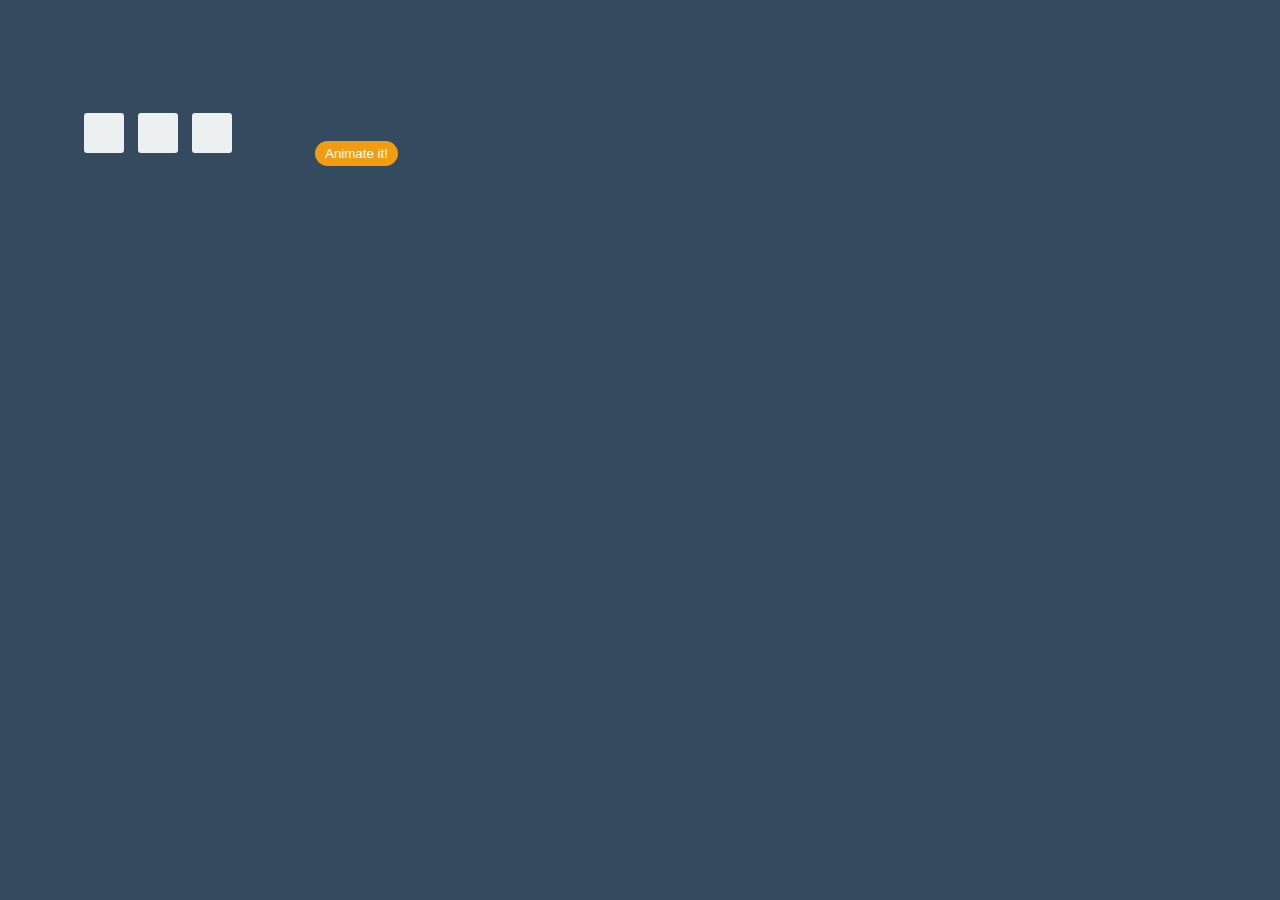
==== actions/index.html @ 844a82bd "Animation simple control" ====
<!DOCTYPE html>
<html lang="en">
<head>
    <meta charset="UTF-8">
    <!-- Styles -->
    <link rel="stylesheet" href="../css/style.css">
    <link rel="stylesheet" href="../css/animation.css">
    <!-- Main JS Lib. -->
    <script type="text/javascript" src="../js/underscore.js"></script>
    <script type="text/javascript" src="../js/clouder.js"></script>
    <script type="text/javascript" src="../js/wow.js"></script>
    <title>Group selectin</title>
</head>
<body onkeypress="Clouder.getChar(event)">

    <!-- Group selecting -->
    <div class="blocks">
        <div class="block"></div>
        <div class="block"></div>
        <div class="block"></div>
    </div>

    <!-- Action bar -->

    <button id="animate">Animate it!</button>

    <!-- JS -->
    
    <!-- <script type="text/javascript" src="../js/animate.js"></script> -->
    <script>
        Clouder.run();
    </script>
</body>
</html>
---- css/style.css ----
/*

Colors
Dark:
#344a5f
#354a5f

Blue:
#3498db
#2980b9

Violet:
#9b59b6
#8e44ad

Yellow:
#f39c12
#f1c40f

Red:
#c0392b
#e74c3c

Green:
#27ae60
#2ecc71

Shadow:
#bdc3c7
#ecf0f1

Orange:
#d35400
#e67e22

*/

* {
   -webkit-transition: all 100ms ease ;
    -moz-transition: all 100ms ease ;
    -o-transition: all 100ms ease ;
    transition: all 100ms ease ;
}

.example {
}

body {
    background: #344a5f;
}

/*  group selecting   */

.blocks {
    display: inline-block;
    text-align: center;
    margin-top: 100px;
    width: 300px;
    height: 300px;
    background: #354a5f;
    border-radius: 5px;
}

.block {
    display: inline-block;
    background: #ecf0f1;
    border-radius: 3px;
    width: 40px;
    height: 40px;
    margin: 5px;
}

.selected {
    margin: 3px;
    border: 2px solid #27ae60;
}


#animate {
    background: #f39c12;
    border-radius: 50px;
    border: none;
    padding: 5px 10px 5px 10px;
    cursor: pointer;
    color: #fff;
    margin: 3px;
    outline: none;
}

#animate:hover {
    background:  #F3A831;
}
---- css/animation.css ----
@charset "UTF-8";

/*!
 * animate.css -http://daneden.me/animate
 * Version - 3.5.0
 * Licensed under the MIT license - http://opensource.org/licenses/MIT
 *
 * Copyright (c) 2016 Daniel Eden
 */

.animated {
  -webkit-animation-duration: 1s;
  animation-duration: 1s;
  -webkit-animation-fill-mode: both;
  animation-fill-mode: both;
}

.animated.infinite {
  -webkit-animation-iteration-count: infinite;
  animation-iteration-count: infinite;
}

.animated.hinge {
  -webkit-animation-duration: 2s;
  animation-duration: 2s;
}

.animated.flipOutX,
.animated.flipOutY,
.animated.bounceIn,
.animated.bounceOut {
  -webkit-animation-duration: .75s;
  animation-duration: .75s;
}

@-webkit-keyframes bounce {
  from, 20%, 53%, 80%, to {
    -webkit-animation-timing-function: cubic-bezier(0.215, 0.610, 0.355, 1.000);
    animation-timing-function: cubic-bezier(0.215, 0.610, 0.355, 1.000);
    -webkit-transform: translate3d(0,0,0);
    transform: translate3d(0,0,0);
  }

  40%, 43% {
    -webkit-animation-timing-function: cubic-bezier(0.755, 0.050, 0.855, 0.060);
    animation-timing-function: cubic-bezier(0.755, 0.050, 0.855, 0.060);
    -webkit-transform: translate3d(0, -30px, 0);
    transform: translate3d(0, -30px, 0);
  }

  70% {
    -webkit-animation-timing-function: cubic-bezier(0.755, 0.050, 0.855, 0.060);
    animation-timing-function: cubic-bezier(0.755, 0.050, 0.855, 0.060);
    -webkit-transform: translate3d(0, -15px, 0);
    transform: translate3d(0, -15px, 0);
  }

  90% {
    -webkit-transform: translate3d(0,-4px,0);
    transform: translate3d(0,-4px,0);
  }
}

@keyframes bounce {
  from, 20%, 53%, 80%, to {
    -webkit-animation-timing-function: cubic-bezier(0.215, 0.610, 0.355, 1.000);
    animation-timing-function: cubic-bezier(0.215, 0.610, 0.355, 1.000);
    -webkit-transform: translate3d(0,0,0);
    transform: translate3d(0,0,0);
  }

  40%, 43% {
    -webkit-animation-timing-function: cubic-bezier(0.755, 0.050, 0.855, 0.060);
    animation-timing-function: cubic-bezier(0.755, 0.050, 0.855, 0.060);
    -webkit-transform: translate3d(0, -30px, 0);
    transform: translate3d(0, -30px, 0);
  }

  70% {
    -webkit-animation-timing-function: cubic-bezier(0.755, 0.050, 0.855, 0.060);
    animation-timing-function: cubic-bezier(0.755, 0.050, 0.855, 0.060);
    -webkit-transform: translate3d(0, -15px, 0);
    transform: translate3d(0, -15px, 0);
  }

  90% {
    -webkit-transform: translate3d(0,-4px,0);
    transform: translate3d(0,-4px,0);
  }
}

.bounce {
  -webkit-animation-name: bounce;
  animation-name: bounce;
  -webkit-transform-origin: center bottom;
  transform-origin: center bottom;
}

@-webkit-keyframes flash {
  from, 50%, to {
    opacity: 1;
  }

  25%, 75% {
    opacity: 0;
  }
}

@keyframes flash {
  from, 50%, to {
    opacity: 1;
  }

  25%, 75% {
    opacity: 0;
  }
}

.flash {
  -webkit-animation-name: flash;
  animation-name: flash;
}

/* originally authored by Nick Pettit - https://github.com/nickpettit/glide */

@-webkit-keyframes pulse {
  from {
    -webkit-transform: scale3d(1, 1, 1);
    transform: scale3d(1, 1, 1);
  }

  50% {
    -webkit-transform: scale3d(1.05, 1.05, 1.05);
    transform: scale3d(1.05, 1.05, 1.05);
  }

  to {
    -webkit-transform: scale3d(1, 1, 1);
    transform: scale3d(1, 1, 1);
  }
}

@keyframes pulse {
  from {
    -webkit-transform: scale3d(1, 1, 1);
    transform: scale3d(1, 1, 1);
  }

  50% {
    -webkit-transform: scale3d(1.05, 1.05, 1.05);
    transform: scale3d(1.05, 1.05, 1.05);
  }

  to {
    -webkit-transform: scale3d(1, 1, 1);
    transform: scale3d(1, 1, 1);
  }
}

.pulse {
  -webkit-animation-name: pulse;
  animation-name: pulse;
}

@-webkit-keyframes rubberBand {
  from {
    -webkit-transform: scale3d(1, 1, 1);
    transform: scale3d(1, 1, 1);
  }

  30% {
    -webkit-transform: scale3d(1.25, 0.75, 1);
    transform: scale3d(1.25, 0.75, 1);
  }

  40% {
    -webkit-transform: scale3d(0.75, 1.25, 1);
    transform: scale3d(0.75, 1.25, 1);
  }

  50% {
    -webkit-transform: scale3d(1.15, 0.85, 1);
    transform: scale3d(1.15, 0.85, 1);
  }

  65% {
    -webkit-transform: scale3d(.95, 1.05, 1);
    transform: scale3d(.95, 1.05, 1);
  }

  75% {
    -webkit-transform: scale3d(1.05, .95, 1);
    transform: scale3d(1.05, .95, 1);
  }

  to {
    -webkit-transform: scale3d(1, 1, 1);
    transform: scale3d(1, 1, 1);
  }
}

@keyframes rubberBand {
  from {
    -webkit-transform: scale3d(1, 1, 1);
    transform: scale3d(1, 1, 1);
  }

  30% {
    -webkit-transform: scale3d(1.25, 0.75, 1);
    transform: scale3d(1.25, 0.75, 1);
  }

  40% {
    -webkit-transform: scale3d(0.75, 1.25, 1);
    transform: scale3d(0.75, 1.25, 1);
  }

  50% {
    -webkit-transform: scale3d(1.15, 0.85, 1);
    transform: scale3d(1.15, 0.85, 1);
  }

  65% {
    -webkit-transform: scale3d(.95, 1.05, 1);
    transform: scale3d(.95, 1.05, 1);
  }

  75% {
    -webkit-transform: scale3d(1.05, .95, 1);
    transform: scale3d(1.05, .95, 1);
  }

  to {
    -webkit-transform: scale3d(1, 1, 1);
    transform: scale3d(1, 1, 1);
  }
}

.rubberBand {
  -webkit-animation-name: rubberBand;
  animation-name: rubberBand;
}

@-webkit-keyframes shake {
  from, to {
    -webkit-transform: translate3d(0, 0, 0);
    transform: translate3d(0, 0, 0);
  }

  10%, 30%, 50%, 70%, 90% {
    -webkit-transform: translate3d(-10px, 0, 0);
    transform: translate3d(-10px, 0, 0);
  }

  20%, 40%, 60%, 80% {
    -webkit-transform: translate3d(10px, 0, 0);
    transform: translate3d(10px, 0, 0);
  }
}

@keyframes shake {
  from, to {
    -webkit-transform: translate3d(0, 0, 0);
    transform: translate3d(0, 0, 0);
  }

  10%, 30%, 50%, 70%, 90% {
    -webkit-transform: translate3d(-10px, 0, 0);
    transform: translate3d(-10px, 0, 0);
  }

  20%, 40%, 60%, 80% {
    -webkit-transform: translate3d(10px, 0, 0);
    transform: translate3d(10px, 0, 0);
  }
}

.shake {
  -webkit-animation-name: shake;
  animation-name: shake;
}

@-webkit-keyframes headShake {
  0% {
    -webkit-transform: translateX(0);
    transform: translateX(0);
  }

  6.5% {
    -webkit-transform: translateX(-6px) rotateY(-9deg);
    transform: translateX(-6px) rotateY(-9deg);
  }

  18.5% {
    -webkit-transform: translateX(5px) rotateY(7deg);
    transform: translateX(5px) rotateY(7deg);
  }

  31.5% {
    -webkit-transform: translateX(-3px) rotateY(-5deg);
    transform: translateX(-3px) rotateY(-5deg);
  }

  43.5% {
    -webkit-transform: translateX(2px) rotateY(3deg);
    transform: translateX(2px) rotateY(3deg);
  }

  50% {
    -webkit-transform: translateX(0);
    transform: translateX(0);
  }
}

@keyframes headShake {
  0% {
    -webkit-transform: translateX(0);
    transform: translateX(0);
  }

  6.5% {
    -webkit-transform: translateX(-6px) rotateY(-9deg);
    transform: translateX(-6px) rotateY(-9deg);
  }

  18.5% {
    -webkit-transform: translateX(5px) rotateY(7deg);
    transform: translateX(5px) rotateY(7deg);
  }

  31.5% {
    -webkit-transform: translateX(-3px) rotateY(-5deg);
    transform: translateX(-3px) rotateY(-5deg);
  }

  43.5% {
    -webkit-transform: translateX(2px) rotateY(3deg);
    transform: translateX(2px) rotateY(3deg);
  }

  50% {
    -webkit-transform: translateX(0);
    transform: translateX(0);
  }
}

.headShake {
  -webkit-animation-timing-function: ease-in-out;
  animation-timing-function: ease-in-out;
  -webkit-animation-name: headShake;
  animation-name: headShake;
}

@-webkit-keyframes swing {
  20% {
    -webkit-transform: rotate3d(0, 0, 1, 15deg);
    transform: rotate3d(0, 0, 1, 15deg);
  }

  40% {
    -webkit-transform: rotate3d(0, 0, 1, -10deg);
    transform: rotate3d(0, 0, 1, -10deg);
  }

  60% {
    -webkit-transform: rotate3d(0, 0, 1, 5deg);
    transform: rotate3d(0, 0, 1, 5deg);
  }

  80% {
    -webkit-transform: rotate3d(0, 0, 1, -5deg);
    transform: rotate3d(0, 0, 1, -5deg);
  }

  to {
    -webkit-transform: rotate3d(0, 0, 1, 0deg);
    transform: rotate3d(0, 0, 1, 0deg);
  }
}

@keyframes swing {
  20% {
    -webkit-transform: rotate3d(0, 0, 1, 15deg);
    transform: rotate3d(0, 0, 1, 15deg);
  }

  40% {
    -webkit-transform: rotate3d(0, 0, 1, -10deg);
    transform: rotate3d(0, 0, 1, -10deg);
  }

  60% {
    -webkit-transform: rotate3d(0, 0, 1, 5deg);
    transform: rotate3d(0, 0, 1, 5deg);
  }

  80% {
    -webkit-transform: rotate3d(0, 0, 1, -5deg);
    transform: rotate3d(0, 0, 1, -5deg);
  }

  to {
    -webkit-transform: rotate3d(0, 0, 1, 0deg);
    transform: rotate3d(0, 0, 1, 0deg);
  }
}

.swing {
  -webkit-transform-origin: top center;
  transform-origin: top center;
  -webkit-animation-name: swing;
  animation-name: swing;
}

@-webkit-keyframes tada {
  from {
    -webkit-transform: scale3d(1, 1, 1);
    transform: scale3d(1, 1, 1);
  }

  10%, 20% {
    -webkit-transform: scale3d(.9, .9, .9) rotate3d(0, 0, 1, -3deg);
    transform: scale3d(.9, .9, .9) rotate3d(0, 0, 1, -3deg);
  }

  30%, 50%, 70%, 90% {
    -webkit-transform: scale3d(1.1, 1.1, 1.1) rotate3d(0, 0, 1, 3deg);
    transform: scale3d(1.1, 1.1, 1.1) rotate3d(0, 0, 1, 3deg);
  }

  40%, 60%, 80% {
    -webkit-transform: scale3d(1.1, 1.1, 1.1) rotate3d(0, 0, 1, -3deg);
    transform: scale3d(1.1, 1.1, 1.1) rotate3d(0, 0, 1, -3deg);
  }

  to {
    -webkit-transform: scale3d(1, 1, 1);
    transform: scale3d(1, 1, 1);
  }
}

@keyframes tada {
  from {
    -webkit-transform: scale3d(1, 1, 1);
    transform: scale3d(1, 1, 1);
  }

  10%, 20% {
    -webkit-transform: scale3d(.9, .9, .9) rotate3d(0, 0, 1, -3deg);
    transform: scale3d(.9, .9, .9) rotate3d(0, 0, 1, -3deg);
  }

  30%, 50%, 70%, 90% {
    -webkit-transform: scale3d(1.1, 1.1, 1.1) rotate3d(0, 0, 1, 3deg);
    transform: scale3d(1.1, 1.1, 1.1) rotate3d(0, 0, 1, 3deg);
  }

  40%, 60%, 80% {
    -webkit-transform: scale3d(1.1, 1.1, 1.1) rotate3d(0, 0, 1, -3deg);
    transform: scale3d(1.1, 1.1, 1.1) rotate3d(0, 0, 1, -3deg);
  }

  to {
    -webkit-transform: scale3d(1, 1, 1);
    transform: scale3d(1, 1, 1);
  }
}

.tada {
  -webkit-animation-name: tada;
  animation-name: tada;
}

/* originally authored by Nick Pettit - https://github.com/nickpettit/glide */

@-webkit-keyframes wobble {
  from {
    -webkit-transform: none;
    transform: none;
  }

  15% {
    -webkit-transform: translate3d(-25%, 0, 0) rotate3d(0, 0, 1, -5deg);
    transform: translate3d(-25%, 0, 0) rotate3d(0, 0, 1, -5deg);
  }

  30% {
    -webkit-transform: translate3d(20%, 0, 0) rotate3d(0, 0, 1, 3deg);
    transform: translate3d(20%, 0, 0) rotate3d(0, 0, 1, 3deg);
  }

  45% {
    -webkit-transform: translate3d(-15%, 0, 0) rotate3d(0, 0, 1, -3deg);
    transform: translate3d(-15%, 0, 0) rotate3d(0, 0, 1, -3deg);
  }

  60% {
    -webkit-transform: translate3d(10%, 0, 0) rotate3d(0, 0, 1, 2deg);
    transform: translate3d(10%, 0, 0) rotate3d(0, 0, 1, 2deg);
  }

  75% {
    -webkit-transform: translate3d(-5%, 0, 0) rotate3d(0, 0, 1, -1deg);
    transform: translate3d(-5%, 0, 0) rotate3d(0, 0, 1, -1deg);
  }

  to {
    -webkit-transform: none;
    transform: none;
  }
}

@keyframes wobble {
  from {
    -webkit-transform: none;
    transform: none;
  }

  15% {
    -webkit-transform: translate3d(-25%, 0, 0) rotate3d(0, 0, 1, -5deg);
    transform: translate3d(-25%, 0, 0) rotate3d(0, 0, 1, -5deg);
  }

  30% {
    -webkit-transform: translate3d(20%, 0, 0) rotate3d(0, 0, 1, 3deg);
    transform: translate3d(20%, 0, 0) rotate3d(0, 0, 1, 3deg);
  }

  45% {
    -webkit-transform: translate3d(-15%, 0, 0) rotate3d(0, 0, 1, -3deg);
    transform: translate3d(-15%, 0, 0) rotate3d(0, 0, 1, -3deg);
  }

  60% {
    -webkit-transform: translate3d(10%, 0, 0) rotate3d(0, 0, 1, 2deg);
    transform: translate3d(10%, 0, 0) rotate3d(0, 0, 1, 2deg);
  }

  75% {
    -webkit-transform: translate3d(-5%, 0, 0) rotate3d(0, 0, 1, -1deg);
    transform: translate3d(-5%, 0, 0) rotate3d(0, 0, 1, -1deg);
  }

  to {
    -webkit-transform: none;
    transform: none;
  }
}

.wobble {
  -webkit-animation-name: wobble;
  animation-name: wobble;
}

@-webkit-keyframes jello {
  from, 11.1%, to {
    -webkit-transform: none;
    transform: none;
  }

  22.2% {
    -webkit-transform: skewX(-12.5deg) skewY(-12.5deg);
    transform: skewX(-12.5deg) skewY(-12.5deg);
  }

  33.3% {
    -webkit-transform: skewX(6.25deg) skewY(6.25deg);
    transform: skewX(6.25deg) skewY(6.25deg);
  }

  44.4% {
    -webkit-transform: skewX(-3.125deg) skewY(-3.125deg);
    transform: skewX(-3.125deg) skewY(-3.125deg);
  }

  55.5% {
    -webkit-transform: skewX(1.5625deg) skewY(1.5625deg);
    transform: skewX(1.5625deg) skewY(1.5625deg);
  }

  66.6% {
    -webkit-transform: skewX(-0.78125deg) skewY(-0.78125deg);
    transform: skewX(-0.78125deg) skewY(-0.78125deg);
  }

  77.7% {
    -webkit-transform: skewX(0.390625deg) skewY(0.390625deg);
    transform: skewX(0.390625deg) skewY(0.390625deg);
  }

  88.8% {
    -webkit-transform: skewX(-0.1953125deg) skewY(-0.1953125deg);
    transform: skewX(-0.1953125deg) skewY(-0.1953125deg);
  }
}

@keyframes jello {
  from, 11.1%, to {
    -webkit-transform: none;
    transform: none;
  }

  22.2% {
    -webkit-transform: skewX(-12.5deg) skewY(-12.5deg);
    transform: skewX(-12.5deg) skewY(-12.5deg);
  }

  33.3% {
    -webkit-transform: skewX(6.25deg) skewY(6.25deg);
    transform: skewX(6.25deg) skewY(6.25deg);
  }

  44.4% {
    -webkit-transform: skewX(-3.125deg) skewY(-3.125deg);
    transform: skewX(-3.125deg) skewY(-3.125deg);
  }

  55.5% {
    -webkit-transform: skewX(1.5625deg) skewY(1.5625deg);
    transform: skewX(1.5625deg) skewY(1.5625deg);
  }

  66.6% {
    -webkit-transform: skewX(-0.78125deg) skewY(-0.78125deg);
    transform: skewX(-0.78125deg) skewY(-0.78125deg);
  }

  77.7% {
    -webkit-transform: skewX(0.390625deg) skewY(0.390625deg);
    transform: skewX(0.390625deg) skewY(0.390625deg);
  }

  88.8% {
    -webkit-transform: skewX(-0.1953125deg) skewY(-0.1953125deg);
    transform: skewX(-0.1953125deg) skewY(-0.1953125deg);
  }
}

.jello {
  -webkit-animation-name: jello;
  animation-name: jello;
  -webkit-transform-origin: center;
  transform-origin: center;
}

@-webkit-keyframes bounceIn {
  from, 20%, 40%, 60%, 80%, to {
    -webkit-animation-timing-function: cubic-bezier(0.215, 0.610, 0.355, 1.000);
    animation-timing-function: cubic-bezier(0.215, 0.610, 0.355, 1.000);
  }

  0% {
    opacity: 0;
    -webkit-transform: scale3d(.3, .3, .3);
    transform: scale3d(.3, .3, .3);
  }

  20% {
    -webkit-transform: scale3d(1.1, 1.1, 1.1);
    transform: scale3d(1.1, 1.1, 1.1);
  }

  40% {
    -webkit-transform: scale3d(.9, .9, .9);
    transform: scale3d(.9, .9, .9);
  }

  60% {
    opacity: 1;
    -webkit-transform: scale3d(1.03, 1.03, 1.03);
    transform: scale3d(1.03, 1.03, 1.03);
  }

  80% {
    -webkit-transform: scale3d(.97, .97, .97);
    transform: scale3d(.97, .97, .97);
  }

  to {
    opacity: 1;
    -webkit-transform: scale3d(1, 1, 1);
    transform: scale3d(1, 1, 1);
  }
}

@keyframes bounceIn {
  from, 20%, 40%, 60%, 80%, to {
    -webkit-animation-timing-function: cubic-bezier(0.215, 0.610, 0.355, 1.000);
    animation-timing-function: cubic-bezier(0.215, 0.610, 0.355, 1.000);
  }

  0% {
    opacity: 0;
    -webkit-transform: scale3d(.3, .3, .3);
    transform: scale3d(.3, .3, .3);
  }

  20% {
    -webkit-transform: scale3d(1.1, 1.1, 1.1);
    transform: scale3d(1.1, 1.1, 1.1);
  }

  40% {
    -webkit-transform: scale3d(.9, .9, .9);
    transform: scale3d(.9, .9, .9);
  }

  60% {
    opacity: 1;
    -webkit-transform: scale3d(1.03, 1.03, 1.03);
    transform: scale3d(1.03, 1.03, 1.03);
  }

  80% {
    -webkit-transform: scale3d(.97, .97, .97);
    transform: scale3d(.97, .97, .97);
  }

  to {
    opacity: 1;
    -webkit-transform: scale3d(1, 1, 1);
    transform: scale3d(1, 1, 1);
  }
}

.bounceIn {
  -webkit-animation-name: bounceIn;
  animation-name: bounceIn;
}

@-webkit-keyframes bounceInDown {
  from, 60%, 75%, 90%, to {
    -webkit-animation-timing-function: cubic-bezier(0.215, 0.610, 0.355, 1.000);
    animation-timing-function: cubic-bezier(0.215, 0.610, 0.355, 1.000);
  }

  0% {
    opacity: 0;
    -webkit-transform: translate3d(0, -3000px, 0);
    transform: translate3d(0, -3000px, 0);
  }

  60% {
    opacity: 1;
    -webkit-transform: translate3d(0, 25px, 0);
    transform: translate3d(0, 25px, 0);
  }

  75% {
    -webkit-transform: translate3d(0, -10px, 0);
    transform: translate3d(0, -10px, 0);
  }

  90% {
    -webkit-transform: translate3d(0, 5px, 0);
    transform: translate3d(0, 5px, 0);
  }

  to {
    -webkit-transform: none;
    transform: none;
  }
}

@keyframes bounceInDown {
  from, 60%, 75%, 90%, to {
    -webkit-animation-timing-function: cubic-bezier(0.215, 0.610, 0.355, 1.000);
    animation-timing-function: cubic-bezier(0.215, 0.610, 0.355, 1.000);
  }

  0% {
    opacity: 0;
    -webkit-transform: translate3d(0, -3000px, 0);
    transform: translate3d(0, -3000px, 0);
  }

  60% {
    opacity: 1;
    -webkit-transform: translate3d(0, 25px, 0);
    transform: translate3d(0, 25px, 0);
  }

  75% {
    -webkit-transform: translate3d(0, -10px, 0);
    transform: translate3d(0, -10px, 0);
  }

  90% {
    -webkit-transform: translate3d(0, 5px, 0);
    transform: translate3d(0, 5px, 0);
  }

  to {
    -webkit-transform: none;
    transform: none;
  }
}

.bounceInDown {
  -webkit-animation-name: bounceInDown;
  animation-name: bounceInDown;
}

@-webkit-keyframes bounceInLeft {
  from, 60%, 75%, 90%, to {
    -webkit-animation-timing-function: cubic-bezier(0.215, 0.610, 0.355, 1.000);
    animation-timing-function: cubic-bezier(0.215, 0.610, 0.355, 1.000);
  }

  0% {
    opacity: 0;
    -webkit-transform: translate3d(-3000px, 0, 0);
    transform: translate3d(-3000px, 0, 0);
  }

  60% {
    opacity: 1;
    -webkit-transform: translate3d(25px, 0, 0);
    transform: translate3d(25px, 0, 0);
  }

  75% {
    -webkit-transform: translate3d(-10px, 0, 0);
    transform: translate3d(-10px, 0, 0);
  }

  90% {
    -webkit-transform: translate3d(5px, 0, 0);
    transform: translate3d(5px, 0, 0);
  }

  to {
    -webkit-transform: none;
    transform: none;
  }
}

@keyframes bounceInLeft {
  from, 60%, 75%, 90%, to {
    -webkit-animation-timing-function: cubic-bezier(0.215, 0.610, 0.355, 1.000);
    animation-timing-function: cubic-bezier(0.215, 0.610, 0.355, 1.000);
  }

  0% {
    opacity: 0;
    -webkit-transform: translate3d(-3000px, 0, 0);
    transform: translate3d(-3000px, 0, 0);
  }

  60% {
    opacity: 1;
    -webkit-transform: translate3d(25px, 0, 0);
    transform: translate3d(25px, 0, 0);
  }

  75% {
    -webkit-transform: translate3d(-10px, 0, 0);
    transform: translate3d(-10px, 0, 0);
  }

  90% {
    -webkit-transform: translate3d(5px, 0, 0);
    transform: translate3d(5px, 0, 0);
  }

  to {
    -webkit-transform: none;
    transform: none;
  }
}

.bounceInLeft {
  -webkit-animation-name: bounceInLeft;
  animation-name: bounceInLeft;
}

@-webkit-keyframes bounceInRight {
  from, 60%, 75%, 90%, to {
    -webkit-animation-timing-function: cubic-bezier(0.215, 0.610, 0.355, 1.000);
    animation-timing-function: cubic-bezier(0.215, 0.610, 0.355, 1.000);
  }

  from {
    opacity: 0;
    -webkit-transform: translate3d(3000px, 0, 0);
    transform: translate3d(3000px, 0, 0);
  }

  60% {
    opacity: 1;
    -webkit-transform: translate3d(-25px, 0, 0);
    transform: translate3d(-25px, 0, 0);
  }

  75% {
    -webkit-transform: translate3d(10px, 0, 0);
    transform: translate3d(10px, 0, 0);
  }

  90% {
    -webkit-transform: translate3d(-5px, 0, 0);
    transform: translate3d(-5px, 0, 0);
  }

  to {
    -webkit-transform: none;
    transform: none;
  }
}

@keyframes bounceInRight {
  from, 60%, 75%, 90%, to {
    -webkit-animation-timing-function: cubic-bezier(0.215, 0.610, 0.355, 1.000);
    animation-timing-function: cubic-bezier(0.215, 0.610, 0.355, 1.000);
  }

  from {
    opacity: 0;
    -webkit-transform: translate3d(3000px, 0, 0);
    transform: translate3d(3000px, 0, 0);
  }

  60% {
    opacity: 1;
    -webkit-transform: translate3d(-25px, 0, 0);
    transform: translate3d(-25px, 0, 0);
  }

  75% {
    -webkit-transform: translate3d(10px, 0, 0);
    transform: translate3d(10px, 0, 0);
  }

  90% {
    -webkit-transform: translate3d(-5px, 0, 0);
    transform: translate3d(-5px, 0, 0);
  }

  to {
    -webkit-transform: none;
    transform: none;
  }
}

.bounceInRight {
  -webkit-animation-name: bounceInRight;
  animation-name: bounceInRight;
}

@-webkit-keyframes bounceInUp {
  from, 60%, 75%, 90%, to {
    -webkit-animation-timing-function: cubic-bezier(0.215, 0.610, 0.355, 1.000);
    animation-timing-function: cubic-bezier(0.215, 0.610, 0.355, 1.000);
  }

  from {
    opacity: 0;
    -webkit-transform: translate3d(0, 3000px, 0);
    transform: translate3d(0, 3000px, 0);
  }

  60% {
    opacity: 1;
    -webkit-transform: translate3d(0, -20px, 0);
    transform: translate3d(0, -20px, 0);
  }

  75% {
    -webkit-transform: translate3d(0, 10px, 0);
    transform: translate3d(0, 10px, 0);
  }

  90% {
    -webkit-transform: translate3d(0, -5px, 0);
    transform: translate3d(0, -5px, 0);
  }

  to {
    -webkit-transform: translate3d(0, 0, 0);
    transform: translate3d(0, 0, 0);
  }
}

@keyframes bounceInUp {
  from, 60%, 75%, 90%, to {
    -webkit-animation-timing-function: cubic-bezier(0.215, 0.610, 0.355, 1.000);
    animation-timing-function: cubic-bezier(0.215, 0.610, 0.355, 1.000);
  }

  from {
    opacity: 0;
    -webkit-transform: translate3d(0, 3000px, 0);
    transform: translate3d(0, 3000px, 0);
  }

  60% {
    opacity: 1;
    -webkit-transform: translate3d(0, -20px, 0);
    transform: translate3d(0, -20px, 0);
  }

  75% {
    -webkit-transform: translate3d(0, 10px, 0);
    transform: translate3d(0, 10px, 0);
  }

  90% {
    -webkit-transform: translate3d(0, -5px, 0);
    transform: translate3d(0, -5px, 0);
  }

  to {
    -webkit-transform: translate3d(0, 0, 0);
    transform: translate3d(0, 0, 0);
  }
}

.bounceInUp {
  -webkit-animation-name: bounceInUp;
  animation-name: bounceInUp;
}

@-webkit-keyframes bounceOut {
  20% {
    -webkit-transform: scale3d(.9, .9, .9);
    transform: scale3d(.9, .9, .9);
  }

  50%, 55% {
    opacity: 1;
    -webkit-transform: scale3d(1.1, 1.1, 1.1);
    transform: scale3d(1.1, 1.1, 1.1);
  }

  to {
    opacity: 0;
    -webkit-transform: scale3d(.3, .3, .3);
    transform: scale3d(.3, .3, .3);
  }
}

@keyframes bounceOut {
  20% {
    -webkit-transform: scale3d(.9, .9, .9);
    transform: scale3d(.9, .9, .9);
  }

  50%, 55% {
    opacity: 1;
    -webkit-transform: scale3d(1.1, 1.1, 1.1);
    transform: scale3d(1.1, 1.1, 1.1);
  }

  to {
    opacity: 0;
    -webkit-transform: scale3d(.3, .3, .3);
    transform: scale3d(.3, .3, .3);
  }
}

.bounceOut {
  -webkit-animation-name: bounceOut;
  animation-name: bounceOut;
}

@-webkit-keyframes bounceOutDown {
  20% {
    -webkit-transform: translate3d(0, 10px, 0);
    transform: translate3d(0, 10px, 0);
  }

  40%, 45% {
    opacity: 1;
    -webkit-transform: translate3d(0, -20px, 0);
    transform: translate3d(0, -20px, 0);
  }

  to {
    opacity: 0;
    -webkit-transform: translate3d(0, 2000px, 0);
    transform: translate3d(0, 2000px, 0);
  }
}

@keyframes bounceOutDown {
  20% {
    -webkit-transform: translate3d(0, 10px, 0);
    transform: translate3d(0, 10px, 0);
  }

  40%, 45% {
    opacity: 1;
    -webkit-transform: translate3d(0, -20px, 0);
    transform: translate3d(0, -20px, 0);
  }

  to {
    opacity: 0;
    -webkit-transform: translate3d(0, 2000px, 0);
    transform: translate3d(0, 2000px, 0);
  }
}

.bounceOutDown {
  -webkit-animation-name: bounceOutDown;
  animation-name: bounceOutDown;
}

@-webkit-keyframes bounceOutLeft {
  20% {
    opacity: 1;
    -webkit-transform: translate3d(20px, 0, 0);
    transform: translate3d(20px, 0, 0);
  }

  to {
    opacity: 0;
    -webkit-transform: translate3d(-2000px, 0, 0);
    transform: translate3d(-2000px, 0, 0);
  }
}

@keyframes bounceOutLeft {
  20% {
    opacity: 1;
    -webkit-transform: translate3d(20px, 0, 0);
    transform: translate3d(20px, 0, 0);
  }

  to {
    opacity: 0;
    -webkit-transform: translate3d(-2000px, 0, 0);
    transform: translate3d(-2000px, 0, 0);
  }
}

.bounceOutLeft {
  -webkit-animation-name: bounceOutLeft;
  animation-name: bounceOutLeft;
}

@-webkit-keyframes bounceOutRight {
  20% {
    opacity: 1;
    -webkit-transform: translate3d(-20px, 0, 0);
    transform: translate3d(-20px, 0, 0);
  }

  to {
    opacity: 0;
    -webkit-transform: translate3d(2000px, 0, 0);
    transform: translate3d(2000px, 0, 0);
  }
}

@keyframes bounceOutRight {
  20% {
    opacity: 1;
    -webkit-transform: translate3d(-20px, 0, 0);
    transform: translate3d(-20px, 0, 0);
  }

  to {
    opacity: 0;
    -webkit-transform: translate3d(2000px, 0, 0);
    transform: translate3d(2000px, 0, 0);
  }
}

.bounceOutRight {
  -webkit-animation-name: bounceOutRight;
  animation-name: bounceOutRight;
}

@-webkit-keyframes bounceOutUp {
  20% {
    -webkit-transform: translate3d(0, -10px, 0);
    transform: translate3d(0, -10px, 0);
  }

  40%, 45% {
    opacity: 1;
    -webkit-transform: translate3d(0, 20px, 0);
    transform: translate3d(0, 20px, 0);
  }

  to {
    opacity: 0;
    -webkit-transform: translate3d(0, -2000px, 0);
    transform: translate3d(0, -2000px, 0);
  }
}

@keyframes bounceOutUp {
  20% {
    -webkit-transform: translate3d(0, -10px, 0);
    transform: translate3d(0, -10px, 0);
  }

  40%, 45% {
    opacity: 1;
    -webkit-transform: translate3d(0, 20px, 0);
    transform: translate3d(0, 20px, 0);
  }

  to {
    opacity: 0;
    -webkit-transform: translate3d(0, -2000px, 0);
    transform: translate3d(0, -2000px, 0);
  }
}

.bounceOutUp {
  -webkit-animation-name: bounceOutUp;
  animation-name: bounceOutUp;
}

@-webkit-keyframes fadeIn {
  from {
    opacity: 0;
  }

  to {
    opacity: 1;
  }
}

@keyframes fadeIn {
  from {
    opacity: 0;
  }

  to {
    opacity: 1;
  }
}

.fadeIn {
  -webkit-animation-name: fadeIn;
  animation-name: fadeIn;
}

@-webkit-keyframes fadeInDown {
  from {
    opacity: 0;
    -webkit-transform: translate3d(0, -100%, 0);
    transform: translate3d(0, -100%, 0);
  }

  to {
    opacity: 1;
    -webkit-transform: none;
    transform: none;
  }
}

@keyframes fadeInDown {
  from {
    opacity: 0;
    -webkit-transform: translate3d(0, -100%, 0);
    transform: translate3d(0, -100%, 0);
  }

  to {
    opacity: 1;
    -webkit-transform: none;
    transform: none;
  }
}

.fadeInDown {
  -webkit-animation-name: fadeInDown;
  animation-name: fadeInDown;
}

@-webkit-keyframes fadeInDownBig {
  from {
    opacity: 0;
    -webkit-transform: translate3d(0, -2000px, 0);
    transform: translate3d(0, -2000px, 0);
  }

  to {
    opacity: 1;
    -webkit-transform: none;
    transform: none;
  }
}

@keyframes fadeInDownBig {
  from {
    opacity: 0;
    -webkit-transform: translate3d(0, -2000px, 0);
    transform: translate3d(0, -2000px, 0);
  }

  to {
    opacity: 1;
    -webkit-transform: none;
    transform: none;
  }
}

.fadeInDownBig {
  -webkit-animation-name: fadeInDownBig;
  animation-name: fadeInDownBig;
}

@-webkit-keyframes fadeInLeft {
  from {
    opacity: 0;
    -webkit-transform: translate3d(-100%, 0, 0);
    transform: translate3d(-100%, 0, 0);
  }

  to {
    opacity: 1;
    -webkit-transform: none;
    transform: none;
  }
}

@keyframes fadeInLeft {
  from {
    opacity: 0;
    -webkit-transform: translate3d(-100%, 0, 0);
    transform: translate3d(-100%, 0, 0);
  }

  to {
    opacity: 1;
    -webkit-transform: none;
    transform: none;
  }
}

.fadeInLeft {
  -webkit-animation-name: fadeInLeft;
  animation-name: fadeInLeft;
}

@-webkit-keyframes fadeInLeftBig {
  from {
    opacity: 0;
    -webkit-transform: translate3d(-2000px, 0, 0);
    transform: translate3d(-2000px, 0, 0);
  }

  to {
    opacity: 1;
    -webkit-transform: none;
    transform: none;
  }
}

@keyframes fadeInLeftBig {
  from {
    opacity: 0;
    -webkit-transform: translate3d(-2000px, 0, 0);
    transform: translate3d(-2000px, 0, 0);
  }

  to {
    opacity: 1;
    -webkit-transform: none;
    transform: none;
  }
}

.fadeInLeftBig {
  -webkit-animation-name: fadeInLeftBig;
  animation-name: fadeInLeftBig;
}

@-webkit-keyframes fadeInRight {
  from {
    opacity: 0;
    -webkit-transform: translate3d(100%, 0, 0);
    transform: translate3d(100%, 0, 0);
  }

  to {
    opacity: 1;
    -webkit-transform: none;
    transform: none;
  }
}

@keyframes fadeInRight {
  from {
    opacity: 0;
    -webkit-transform: translate3d(100%, 0, 0);
    transform: translate3d(100%, 0, 0);
  }

  to {
    opacity: 1;
    -webkit-transform: none;
    transform: none;
  }
}

.fadeInRight {
  -webkit-animation-name: fadeInRight;
  animation-name: fadeInRight;
}

@-webkit-keyframes fadeInRightBig {
  from {
    opacity: 0;
    -webkit-transform: translate3d(2000px, 0, 0);
    transform: translate3d(2000px, 0, 0);
  }

  to {
    opacity: 1;
    -webkit-transform: none;
    transform: none;
  }
}

@keyframes fadeInRightBig {
  from {
    opacity: 0;
    -webkit-transform: translate3d(2000px, 0, 0);
    transform: translate3d(2000px, 0, 0);
  }

  to {
    opacity: 1;
    -webkit-transform: none;
    transform: none;
  }
}

.fadeInRightBig {
  -webkit-animation-name: fadeInRightBig;
  animation-name: fadeInRightBig;
}

@-webkit-keyframes fadeInUp {
  from {
    opacity: 0;
    -webkit-transform: translate3d(0, 100%, 0);
    transform: translate3d(0, 100%, 0);
  }

  to {
    opacity: 1;
    -webkit-transform: none;
    transform: none;
  }
}

@keyframes fadeInUp {
  from {
    opacity: 0;
    -webkit-transform: translate3d(0, 100%, 0);
    transform: translate3d(0, 100%, 0);
  }

  to {
    opacity: 1;
    -webkit-transform: none;
    transform: none;
  }
}

.fadeInUp {
  -webkit-animation-name: fadeInUp;
  animation-name: fadeInUp;
}

@-webkit-keyframes fadeInUpBig {
  from {
    opacity: 0;
    -webkit-transform: translate3d(0, 2000px, 0);
    transform: translate3d(0, 2000px, 0);
  }

  to {
    opacity: 1;
    -webkit-transform: none;
    transform: none;
  }
}

@keyframes fadeInUpBig {
  from {
    opacity: 0;
    -webkit-transform: translate3d(0, 2000px, 0);
    transform: translate3d(0, 2000px, 0);
  }

  to {
    opacity: 1;
    -webkit-transform: none;
    transform: none;
  }
}

.fadeInUpBig {
  -webkit-animation-name: fadeInUpBig;
  animation-name: fadeInUpBig;
}

@-webkit-keyframes fadeOut {
  from {
    opacity: 1;
  }

  to {
    opacity: 0;
  }
}

@keyframes fadeOut {
  from {
    opacity: 1;
  }

  to {
    opacity: 0;
  }
}

.fadeOut {
  -webkit-animation-name: fadeOut;
  animation-name: fadeOut;
}

@-webkit-keyframes fadeOutDown {
  from {
    opacity: 1;
  }

  to {
    opacity: 0;
    -webkit-transform: translate3d(0, 100%, 0);
    transform: translate3d(0, 100%, 0);
  }
}

@keyframes fadeOutDown {
  from {
    opacity: 1;
  }

  to {
    opacity: 0;
    -webkit-transform: translate3d(0, 100%, 0);
    transform: translate3d(0, 100%, 0);
  }
}

.fadeOutDown {
  -webkit-animation-name: fadeOutDown;
  animation-name: fadeOutDown;
}

@-webkit-keyframes fadeOutDownBig {
  from {
    opacity: 1;
  }

  to {
    opacity: 0;
    -webkit-transform: translate3d(0, 2000px, 0);
    transform: translate3d(0, 2000px, 0);
  }
}

@keyframes fadeOutDownBig {
  from {
    opacity: 1;
  }

  to {
    opacity: 0;
    -webkit-transform: translate3d(0, 2000px, 0);
    transform: translate3d(0, 2000px, 0);
  }
}

.fadeOutDownBig {
  -webkit-animation-name: fadeOutDownBig;
  animation-name: fadeOutDownBig;
}

@-webkit-keyframes fadeOutLeft {
  from {
    opacity: 1;
  }

  to {
    opacity: 0;
    -webkit-transform: translate3d(-100%, 0, 0);
    transform: translate3d(-100%, 0, 0);
  }
}

@keyframes fadeOutLeft {
  from {
    opacity: 1;
  }

  to {
    opacity: 0;
    -webkit-transform: translate3d(-100%, 0, 0);
    transform: translate3d(-100%, 0, 0);
  }
}

.fadeOutLeft {
  -webkit-animation-name: fadeOutLeft;
  animation-name: fadeOutLeft;
}

@-webkit-keyframes fadeOutLeftBig {
  from {
    opacity: 1;
  }

  to {
    opacity: 0;
    -webkit-transform: translate3d(-2000px, 0, 0);
    transform: translate3d(-2000px, 0, 0);
  }
}

@keyframes fadeOutLeftBig {
  from {
    opacity: 1;
  }

  to {
    opacity: 0;
    -webkit-transform: translate3d(-2000px, 0, 0);
    transform: translate3d(-2000px, 0, 0);
  }
}

.fadeOutLeftBig {
  -webkit-animation-name: fadeOutLeftBig;
  animation-name: fadeOutLeftBig;
}

@-webkit-keyframes fadeOutRight {
  from {
    opacity: 1;
  }

  to {
    opacity: 0;
    -webkit-transform: translate3d(100%, 0, 0);
    transform: translate3d(100%, 0, 0);
  }
}

@keyframes fadeOutRight {
  from {
    opacity: 1;
  }

  to {
    opacity: 0;
    -webkit-transform: translate3d(100%, 0, 0);
    transform: translate3d(100%, 0, 0);
  }
}

.fadeOutRight {
  -webkit-animation-name: fadeOutRight;
  animation-name: fadeOutRight;
}

@-webkit-keyframes fadeOutRightBig {
  from {
    opacity: 1;
  }

  to {
    opacity: 0;
    -webkit-transform: translate3d(2000px, 0, 0);
    transform: translate3d(2000px, 0, 0);
  }
}

@keyframes fadeOutRightBig {
  from {
    opacity: 1;
  }

  to {
    opacity: 0;
    -webkit-transform: translate3d(2000px, 0, 0);
    transform: translate3d(2000px, 0, 0);
  }
}

.fadeOutRightBig {
  -webkit-animation-name: fadeOutRightBig;
  animation-name: fadeOutRightBig;
}

@-webkit-keyframes fadeOutUp {
  from {
    opacity: 1;
  }

  to {
    opacity: 0;
    -webkit-transform: translate3d(0, -100%, 0);
    transform: translate3d(0, -100%, 0);
  }
}

@keyframes fadeOutUp {
  from {
    opacity: 1;
  }

  to {
    opacity: 0;
    -webkit-transform: translate3d(0, -100%, 0);
    transform: translate3d(0, -100%, 0);
  }
}

.fadeOutUp {
  -webkit-animation-name: fadeOutUp;
  animation-name: fadeOutUp;
}

@-webkit-keyframes fadeOutUpBig {
  from {
    opacity: 1;
  }

  to {
    opacity: 0;
    -webkit-transform: translate3d(0, -2000px, 0);
    transform: translate3d(0, -2000px, 0);
  }
}

@keyframes fadeOutUpBig {
  from {
    opacity: 1;
  }

  to {
    opacity: 0;
    -webkit-transform: translate3d(0, -2000px, 0);
    transform: translate3d(0, -2000px, 0);
  }
}

.fadeOutUpBig {
  -webkit-animation-name: fadeOutUpBig;
  animation-name: fadeOutUpBig;
}

@-webkit-keyframes flip {
  from {
    -webkit-transform: perspective(400px) rotate3d(0, 1, 0, -360deg);
    transform: perspective(400px) rotate3d(0, 1, 0, -360deg);
    -webkit-animation-timing-function: ease-out;
    animation-timing-function: ease-out;
  }

  40% {
    -webkit-transform: perspective(400px) translate3d(0, 0, 150px) rotate3d(0, 1, 0, -190deg);
    transform: perspective(400px) translate3d(0, 0, 150px) rotate3d(0, 1, 0, -190deg);
    -webkit-animation-timing-function: ease-out;
    animation-timing-function: ease-out;
  }

  50% {
    -webkit-transform: perspective(400px) translate3d(0, 0, 150px) rotate3d(0, 1, 0, -170deg);
    transform: perspective(400px) translate3d(0, 0, 150px) rotate3d(0, 1, 0, -170deg);
    -webkit-animation-timing-function: ease-in;
    animation-timing-function: ease-in;
  }

  80% {
    -webkit-transform: perspective(400px) scale3d(.95, .95, .95);
    transform: perspective(400px) scale3d(.95, .95, .95);
    -webkit-animation-timing-function: ease-in;
    animation-timing-function: ease-in;
  }

  to {
    -webkit-transform: perspective(400px);
    transform: perspective(400px);
    -webkit-animation-timing-function: ease-in;
    animation-timing-function: ease-in;
  }
}

@keyframes flip {
  from {
    -webkit-transform: perspective(400px) rotate3d(0, 1, 0, -360deg);
    transform: perspective(400px) rotate3d(0, 1, 0, -360deg);
    -webkit-animation-timing-function: ease-out;
    animation-timing-function: ease-out;
  }

  40% {
    -webkit-transform: perspective(400px) translate3d(0, 0, 150px) rotate3d(0, 1, 0, -190deg);
    transform: perspective(400px) translate3d(0, 0, 150px) rotate3d(0, 1, 0, -190deg);
    -webkit-animation-timing-function: ease-out;
    animation-timing-function: ease-out;
  }

  50% {
    -webkit-transform: perspective(400px) translate3d(0, 0, 150px) rotate3d(0, 1, 0, -170deg);
    transform: perspective(400px) translate3d(0, 0, 150px) rotate3d(0, 1, 0, -170deg);
    -webkit-animation-timing-function: ease-in;
    animation-timing-function: ease-in;
  }

  80% {
    -webkit-transform: perspective(400px) scale3d(.95, .95, .95);
    transform: perspective(400px) scale3d(.95, .95, .95);
    -webkit-animation-timing-function: ease-in;
    animation-timing-function: ease-in;
  }

  to {
    -webkit-transform: perspective(400px);
    transform: perspective(400px);
    -webkit-animation-timing-function: ease-in;
    animation-timing-function: ease-in;
  }
}

.animated.flip {
  -webkit-backface-visibility: visible;
  backface-visibility: visible;
  -webkit-animation-name: flip;
  animation-name: flip;
}

@-webkit-keyframes flipInX {
  from {
    -webkit-transform: perspective(400px) rotate3d(1, 0, 0, 90deg);
    transform: perspective(400px) rotate3d(1, 0, 0, 90deg);
    -webkit-animation-timing-function: ease-in;
    animation-timing-function: ease-in;
    opacity: 0;
  }

  40% {
    -webkit-transform: perspective(400px) rotate3d(1, 0, 0, -20deg);
    transform: perspective(400px) rotate3d(1, 0, 0, -20deg);
    -webkit-animation-timing-function: ease-in;
    animation-timing-function: ease-in;
  }

  60% {
    -webkit-transform: perspective(400px) rotate3d(1, 0, 0, 10deg);
    transform: perspective(400px) rotate3d(1, 0, 0, 10deg);
    opacity: 1;
  }

  80% {
    -webkit-transform: perspective(400px) rotate3d(1, 0, 0, -5deg);
    transform: perspective(400px) rotate3d(1, 0, 0, -5deg);
  }

  to {
    -webkit-transform: perspective(400px);
    transform: perspective(400px);
  }
}

@keyframes flipInX {
  from {
    -webkit-transform: perspective(400px) rotate3d(1, 0, 0, 90deg);
    transform: perspective(400px) rotate3d(1, 0, 0, 90deg);
    -webkit-animation-timing-function: ease-in;
    animation-timing-function: ease-in;
    opacity: 0;
  }

  40% {
    -webkit-transform: perspective(400px) rotate3d(1, 0, 0, -20deg);
    transform: perspective(400px) rotate3d(1, 0, 0, -20deg);
    -webkit-animation-timing-function: ease-in;
    animation-timing-function: ease-in;
  }

  60% {
    -webkit-transform: perspective(400px) rotate3d(1, 0, 0, 10deg);
    transform: perspective(400px) rotate3d(1, 0, 0, 10deg);
    opacity: 1;
  }

  80% {
    -webkit-transform: perspective(400px) rotate3d(1, 0, 0, -5deg);
    transform: perspective(400px) rotate3d(1, 0, 0, -5deg);
  }

  to {
    -webkit-transform: perspective(400px);
    transform: perspective(400px);
  }
}

.flipInX {
  -webkit-backface-visibility: visible !important;
  backface-visibility: visible !important;
  -webkit-animation-name: flipInX;
  animation-name: flipInX;
}

@-webkit-keyframes flipInY {
  from {
    -webkit-transform: perspective(400px) rotate3d(0, 1, 0, 90deg);
    transform: perspective(400px) rotate3d(0, 1, 0, 90deg);
    -webkit-animation-timing-function: ease-in;
    animation-timing-function: ease-in;
    opacity: 0;
  }

  40% {
    -webkit-transform: perspective(400px) rotate3d(0, 1, 0, -20deg);
    transform: perspective(400px) rotate3d(0, 1, 0, -20deg);
    -webkit-animation-timing-function: ease-in;
    animation-timing-function: ease-in;
  }

  60% {
    -webkit-transform: perspective(400px) rotate3d(0, 1, 0, 10deg);
    transform: perspective(400px) rotate3d(0, 1, 0, 10deg);
    opacity: 1;
  }

  80% {
    -webkit-transform: perspective(400px) rotate3d(0, 1, 0, -5deg);
    transform: perspective(400px) rotate3d(0, 1, 0, -5deg);
  }

  to {
    -webkit-transform: perspective(400px);
    transform: perspective(400px);
  }
}

@keyframes flipInY {
  from {
    -webkit-transform: perspective(400px) rotate3d(0, 1, 0, 90deg);
    transform: perspective(400px) rotate3d(0, 1, 0, 90deg);
    -webkit-animation-timing-function: ease-in;
    animation-timing-function: ease-in;
    opacity: 0;
  }

  40% {
    -webkit-transform: perspective(400px) rotate3d(0, 1, 0, -20deg);
    transform: perspective(400px) rotate3d(0, 1, 0, -20deg);
    -webkit-animation-timing-function: ease-in;
    animation-timing-function: ease-in;
  }

  60% {
    -webkit-transform: perspective(400px) rotate3d(0, 1, 0, 10deg);
    transform: perspective(400px) rotate3d(0, 1, 0, 10deg);
    opacity: 1;
  }

  80% {
    -webkit-transform: perspective(400px) rotate3d(0, 1, 0, -5deg);
    transform: perspective(400px) rotate3d(0, 1, 0, -5deg);
  }

  to {
    -webkit-transform: perspective(400px);
    transform: perspective(400px);
  }
}

.flipInY {
  -webkit-backface-visibility: visible !important;
  backface-visibility: visible !important;
  -webkit-animation-name: flipInY;
  animation-name: flipInY;
}

@-webkit-keyframes flipOutX {
  from {
    -webkit-transform: perspective(400px);
    transform: perspective(400px);
  }

  30% {
    -webkit-transform: perspective(400px) rotate3d(1, 0, 0, -20deg);
    transform: perspective(400px) rotate3d(1, 0, 0, -20deg);
    opacity: 1;
  }

  to {
    -webkit-transform: perspective(400px) rotate3d(1, 0, 0, 90deg);
    transform: perspective(400px) rotate3d(1, 0, 0, 90deg);
    opacity: 0;
  }
}

@keyframes flipOutX {
  from {
    -webkit-transform: perspective(400px);
    transform: perspective(400px);
  }

  30% {
    -webkit-transform: perspective(400px) rotate3d(1, 0, 0, -20deg);
    transform: perspective(400px) rotate3d(1, 0, 0, -20deg);
    opacity: 1;
  }

  to {
    -webkit-transform: perspective(400px) rotate3d(1, 0, 0, 90deg);
    transform: perspective(400px) rotate3d(1, 0, 0, 90deg);
    opacity: 0;
  }
}

.flipOutX {
  -webkit-animation-name: flipOutX;
  animation-name: flipOutX;
  -webkit-backface-visibility: visible !important;
  backface-visibility: visible !important;
}

@-webkit-keyframes flipOutY {
  from {
    -webkit-transform: perspective(400px);
    transform: perspective(400px);
  }

  30% {
    -webkit-transform: perspective(400px) rotate3d(0, 1, 0, -15deg);
    transform: perspective(400px) rotate3d(0, 1, 0, -15deg);
    opacity: 1;
  }

  to {
    -webkit-transform: perspective(400px) rotate3d(0, 1, 0, 90deg);
    transform: perspective(400px) rotate3d(0, 1, 0, 90deg);
    opacity: 0;
  }
}

@keyframes flipOutY {
  from {
    -webkit-transform: perspective(400px);
    transform: perspective(400px);
  }

  30% {
    -webkit-transform: perspective(400px) rotate3d(0, 1, 0, -15deg);
    transform: perspective(400px) rotate3d(0, 1, 0, -15deg);
    opacity: 1;
  }

  to {
    -webkit-transform: perspective(400px) rotate3d(0, 1, 0, 90deg);
    transform: perspective(400px) rotate3d(0, 1, 0, 90deg);
    opacity: 0;
  }
}

.flipOutY {
  -webkit-backface-visibility: visible !important;
  backface-visibility: visible !important;
  -webkit-animation-name: flipOutY;
  animation-name: flipOutY;
}

@-webkit-keyframes lightSpeedIn {
  from {
    -webkit-transform: translate3d(100%, 0, 0) skewX(-30deg);
    transform: translate3d(100%, 0, 0) skewX(-30deg);
    opacity: 0;
  }

  60% {
    -webkit-transform: skewX(20deg);
    transform: skewX(20deg);
    opacity: 1;
  }

  80% {
    -webkit-transform: skewX(-5deg);
    transform: skewX(-5deg);
    opacity: 1;
  }

  to {
    -webkit-transform: none;
    transform: none;
    opacity: 1;
  }
}

@keyframes lightSpeedIn {
  from {
    -webkit-transform: translate3d(100%, 0, 0) skewX(-30deg);
    transform: translate3d(100%, 0, 0) skewX(-30deg);
    opacity: 0;
  }

  60% {
    -webkit-transform: skewX(20deg);
    transform: skewX(20deg);
    opacity: 1;
  }

  80% {
    -webkit-transform: skewX(-5deg);
    transform: skewX(-5deg);
    opacity: 1;
  }

  to {
    -webkit-transform: none;
    transform: none;
    opacity: 1;
  }
}

.lightSpeedIn {
  -webkit-animation-name: lightSpeedIn;
  animation-name: lightSpeedIn;
  -webkit-animation-timing-function: ease-out;
  animation-timing-function: ease-out;
}

@-webkit-keyframes lightSpeedOut {
  from {
    opacity: 1;
  }

  to {
    -webkit-transform: translate3d(100%, 0, 0) skewX(30deg);
    transform: translate3d(100%, 0, 0) skewX(30deg);
    opacity: 0;
  }
}

@keyframes lightSpeedOut {
  from {
    opacity: 1;
  }

  to {
    -webkit-transform: translate3d(100%, 0, 0) skewX(30deg);
    transform: translate3d(100%, 0, 0) skewX(30deg);
    opacity: 0;
  }
}

.lightSpeedOut {
  -webkit-animation-name: lightSpeedOut;
  animation-name: lightSpeedOut;
  -webkit-animation-timing-function: ease-in;
  animation-timing-function: ease-in;
}

@-webkit-keyframes rotateIn {
  from {
    -webkit-transform-origin: center;
    transform-origin: center;
    -webkit-transform: rotate3d(0, 0, 1, -200deg);
    transform: rotate3d(0, 0, 1, -200deg);
    opacity: 0;
  }

  to {
    -webkit-transform-origin: center;
    transform-origin: center;
    -webkit-transform: none;
    transform: none;
    opacity: 1;
  }
}

@keyframes rotateIn {
  from {
    -webkit-transform-origin: center;
    transform-origin: center;
    -webkit-transform: rotate3d(0, 0, 1, -200deg);
    transform: rotate3d(0, 0, 1, -200deg);
    opacity: 0;
  }

  to {
    -webkit-transform-origin: center;
    transform-origin: center;
    -webkit-transform: none;
    transform: none;
    opacity: 1;
  }
}

.rotateIn {
  -webkit-animation-name: rotateIn;
  animation-name: rotateIn;
}

@-webkit-keyframes rotateInDownLeft {
  from {
    -webkit-transform-origin: left bottom;
    transform-origin: left bottom;
    -webkit-transform: rotate3d(0, 0, 1, -45deg);
    transform: rotate3d(0, 0, 1, -45deg);
    opacity: 0;
  }

  to {
    -webkit-transform-origin: left bottom;
    transform-origin: left bottom;
    -webkit-transform: none;
    transform: none;
    opacity: 1;
  }
}

@keyframes rotateInDownLeft {
  from {
    -webkit-transform-origin: left bottom;
    transform-origin: left bottom;
    -webkit-transform: rotate3d(0, 0, 1, -45deg);
    transform: rotate3d(0, 0, 1, -45deg);
    opacity: 0;
  }

  to {
    -webkit-transform-origin: left bottom;
    transform-origin: left bottom;
    -webkit-transform: none;
    transform: none;
    opacity: 1;
  }
}

.rotateInDownLeft {
  -webkit-animation-name: rotateInDownLeft;
  animation-name: rotateInDownLeft;
}

@-webkit-keyframes rotateInDownRight {
  from {
    -webkit-transform-origin: right bottom;
    transform-origin: right bottom;
    -webkit-transform: rotate3d(0, 0, 1, 45deg);
    transform: rotate3d(0, 0, 1, 45deg);
    opacity: 0;
  }

  to {
    -webkit-transform-origin: right bottom;
    transform-origin: right bottom;
    -webkit-transform: none;
    transform: none;
    opacity: 1;
  }
}

@keyframes rotateInDownRight {
  from {
    -webkit-transform-origin: right bottom;
    transform-origin: right bottom;
    -webkit-transform: rotate3d(0, 0, 1, 45deg);
    transform: rotate3d(0, 0, 1, 45deg);
    opacity: 0;
  }

  to {
    -webkit-transform-origin: right bottom;
    transform-origin: right bottom;
    -webkit-transform: none;
    transform: none;
    opacity: 1;
  }
}

.rotateInDownRight {
  -webkit-animation-name: rotateInDownRight;
  animation-name: rotateInDownRight;
}

@-webkit-keyframes rotateInUpLeft {
  from {
    -webkit-transform-origin: left bottom;
    transform-origin: left bottom;
    -webkit-transform: rotate3d(0, 0, 1, 45deg);
    transform: rotate3d(0, 0, 1, 45deg);
    opacity: 0;
  }

  to {
    -webkit-transform-origin: left bottom;
    transform-origin: left bottom;
    -webkit-transform: none;
    transform: none;
    opacity: 1;
  }
}

@keyframes rotateInUpLeft {
  from {
    -webkit-transform-origin: left bottom;
    transform-origin: left bottom;
    -webkit-transform: rotate3d(0, 0, 1, 45deg);
    transform: rotate3d(0, 0, 1, 45deg);
    opacity: 0;
  }

  to {
    -webkit-transform-origin: left bottom;
    transform-origin: left bottom;
    -webkit-transform: none;
    transform: none;
    opacity: 1;
  }
}

.rotateInUpLeft {
  -webkit-animation-name: rotateInUpLeft;
  animation-name: rotateInUpLeft;
}

@-webkit-keyframes rotateInUpRight {
  from {
    -webkit-transform-origin: right bottom;
    transform-origin: right bottom;
    -webkit-transform: rotate3d(0, 0, 1, -90deg);
    transform: rotate3d(0, 0, 1, -90deg);
    opacity: 0;
  }

  to {
    -webkit-transform-origin: right bottom;
    transform-origin: right bottom;
    -webkit-transform: none;
    transform: none;
    opacity: 1;
  }
}

@keyframes rotateInUpRight {
  from {
    -webkit-transform-origin: right bottom;
    transform-origin: right bottom;
    -webkit-transform: rotate3d(0, 0, 1, -90deg);
    transform: rotate3d(0, 0, 1, -90deg);
    opacity: 0;
  }

  to {
    -webkit-transform-origin: right bottom;
    transform-origin: right bottom;
    -webkit-transform: none;
    transform: none;
    opacity: 1;
  }
}

.rotateInUpRight {
  -webkit-animation-name: rotateInUpRight;
  animation-name: rotateInUpRight;
}

@-webkit-keyframes rotateOut {
  from {
    -webkit-transform-origin: center;
    transform-origin: center;
    opacity: 1;
  }

  to {
    -webkit-transform-origin: center;
    transform-origin: center;
    -webkit-transform: rotate3d(0, 0, 1, 200deg);
    transform: rotate3d(0, 0, 1, 200deg);
    opacity: 0;
  }
}

@keyframes rotateOut {
  from {
    -webkit-transform-origin: center;
    transform-origin: center;
    opacity: 1;
  }

  to {
    -webkit-transform-origin: center;
    transform-origin: center;
    -webkit-transform: rotate3d(0, 0, 1, 200deg);
    transform: rotate3d(0, 0, 1, 200deg);
    opacity: 0;
  }
}

.rotateOut {
  -webkit-animation-name: rotateOut;
  animation-name: rotateOut;
}

@-webkit-keyframes rotateOutDownLeft {
  from {
    -webkit-transform-origin: left bottom;
    transform-origin: left bottom;
    opacity: 1;
  }

  to {
    -webkit-transform-origin: left bottom;
    transform-origin: left bottom;
    -webkit-transform: rotate3d(0, 0, 1, 45deg);
    transform: rotate3d(0, 0, 1, 45deg);
    opacity: 0;
  }
}

@keyframes rotateOutDownLeft {
  from {
    -webkit-transform-origin: left bottom;
    transform-origin: left bottom;
    opacity: 1;
  }

  to {
    -webkit-transform-origin: left bottom;
    transform-origin: left bottom;
    -webkit-transform: rotate3d(0, 0, 1, 45deg);
    transform: rotate3d(0, 0, 1, 45deg);
    opacity: 0;
  }
}

.rotateOutDownLeft {
  -webkit-animation-name: rotateOutDownLeft;
  animation-name: rotateOutDownLeft;
}

@-webkit-keyframes rotateOutDownRight {
  from {
    -webkit-transform-origin: right bottom;
    transform-origin: right bottom;
    opacity: 1;
  }

  to {
    -webkit-transform-origin: right bottom;
    transform-origin: right bottom;
    -webkit-transform: rotate3d(0, 0, 1, -45deg);
    transform: rotate3d(0, 0, 1, -45deg);
    opacity: 0;
  }
}

@keyframes rotateOutDownRight {
  from {
    -webkit-transform-origin: right bottom;
    transform-origin: right bottom;
    opacity: 1;
  }

  to {
    -webkit-transform-origin: right bottom;
    transform-origin: right bottom;
    -webkit-transform: rotate3d(0, 0, 1, -45deg);
    transform: rotate3d(0, 0, 1, -45deg);
    opacity: 0;
  }
}

.rotateOutDownRight {
  -webkit-animation-name: rotateOutDownRight;
  animation-name: rotateOutDownRight;
}

@-webkit-keyframes rotateOutUpLeft {
  from {
    -webkit-transform-origin: left bottom;
    transform-origin: left bottom;
    opacity: 1;
  }

  to {
    -webkit-transform-origin: left bottom;
    transform-origin: left bottom;
    -webkit-transform: rotate3d(0, 0, 1, -45deg);
    transform: rotate3d(0, 0, 1, -45deg);
    opacity: 0;
  }
}

@keyframes rotateOutUpLeft {
  from {
    -webkit-transform-origin: left bottom;
    transform-origin: left bottom;
    opacity: 1;
  }

  to {
    -webkit-transform-origin: left bottom;
    transform-origin: left bottom;
    -webkit-transform: rotate3d(0, 0, 1, -45deg);
    transform: rotate3d(0, 0, 1, -45deg);
    opacity: 0;
  }
}

.rotateOutUpLeft {
  -webkit-animation-name: rotateOutUpLeft;
  animation-name: rotateOutUpLeft;
}

@-webkit-keyframes rotateOutUpRight {
  from {
    -webkit-transform-origin: right bottom;
    transform-origin: right bottom;
    opacity: 1;
  }

  to {
    -webkit-transform-origin: right bottom;
    transform-origin: right bottom;
    -webkit-transform: rotate3d(0, 0, 1, 90deg);
    transform: rotate3d(0, 0, 1, 90deg);
    opacity: 0;
  }
}

@keyframes rotateOutUpRight {
  from {
    -webkit-transform-origin: right bottom;
    transform-origin: right bottom;
    opacity: 1;
  }

  to {
    -webkit-transform-origin: right bottom;
    transform-origin: right bottom;
    -webkit-transform: rotate3d(0, 0, 1, 90deg);
    transform: rotate3d(0, 0, 1, 90deg);
    opacity: 0;
  }
}

.rotateOutUpRight {
  -webkit-animation-name: rotateOutUpRight;
  animation-name: rotateOutUpRight;
}

@-webkit-keyframes hinge {
  0% {
    -webkit-transform-origin: top left;
    transform-origin: top left;
    -webkit-animation-timing-function: ease-in-out;
    animation-timing-function: ease-in-out;
  }

  20%, 60% {
    -webkit-transform: rotate3d(0, 0, 1, 80deg);
    transform: rotate3d(0, 0, 1, 80deg);
    -webkit-transform-origin: top left;
    transform-origin: top left;
    -webkit-animation-timing-function: ease-in-out;
    animation-timing-function: ease-in-out;
  }

  40%, 80% {
    -webkit-transform: rotate3d(0, 0, 1, 60deg);
    transform: rotate3d(0, 0, 1, 60deg);
    -webkit-transform-origin: top left;
    transform-origin: top left;
    -webkit-animation-timing-function: ease-in-out;
    animation-timing-function: ease-in-out;
    opacity: 1;
  }

  to {
    -webkit-transform: translate3d(0, 700px, 0);
    transform: translate3d(0, 700px, 0);
    opacity: 0;
  }
}

@keyframes hinge {
  0% {
    -webkit-transform-origin: top left;
    transform-origin: top left;
    -webkit-animation-timing-function: ease-in-out;
    animation-timing-function: ease-in-out;
  }

  20%, 60% {
    -webkit-transform: rotate3d(0, 0, 1, 80deg);
    transform: rotate3d(0, 0, 1, 80deg);
    -webkit-transform-origin: top left;
    transform-origin: top left;
    -webkit-animation-timing-function: ease-in-out;
    animation-timing-function: ease-in-out;
  }

  40%, 80% {
    -webkit-transform: rotate3d(0, 0, 1, 60deg);
    transform: rotate3d(0, 0, 1, 60deg);
    -webkit-transform-origin: top left;
    transform-origin: top left;
    -webkit-animation-timing-function: ease-in-out;
    animation-timing-function: ease-in-out;
    opacity: 1;
  }

  to {
    -webkit-transform: translate3d(0, 700px, 0);
    transform: translate3d(0, 700px, 0);
    opacity: 0;
  }
}

.hinge {
  -webkit-animation-name: hinge;
  animation-name: hinge;
}

/* originally authored by Nick Pettit - https://github.com/nickpettit/glide */

@-webkit-keyframes rollIn {
  from {
    opacity: 0;
    -webkit-transform: translate3d(-100%, 0, 0) rotate3d(0, 0, 1, -120deg);
    transform: translate3d(-100%, 0, 0) rotate3d(0, 0, 1, -120deg);
  }

  to {
    opacity: 1;
    -webkit-transform: none;
    transform: none;
  }
}

@keyframes rollIn {
  from {
    opacity: 0;
    -webkit-transform: translate3d(-100%, 0, 0) rotate3d(0, 0, 1, -120deg);
    transform: translate3d(-100%, 0, 0) rotate3d(0, 0, 1, -120deg);
  }

  to {
    opacity: 1;
    -webkit-transform: none;
    transform: none;
  }
}

.rollIn {
  -webkit-animation-name: rollIn;
  animation-name: rollIn;
}

/* originally authored by Nick Pettit - https://github.com/nickpettit/glide */

@-webkit-keyframes rollOut {
  from {
    opacity: 1;
  }

  to {
    opacity: 0;
    -webkit-transform: translate3d(100%, 0, 0) rotate3d(0, 0, 1, 120deg);
    transform: translate3d(100%, 0, 0) rotate3d(0, 0, 1, 120deg);
  }
}

@keyframes rollOut {
  from {
    opacity: 1;
  }

  to {
    opacity: 0;
    -webkit-transform: translate3d(100%, 0, 0) rotate3d(0, 0, 1, 120deg);
    transform: translate3d(100%, 0, 0) rotate3d(0, 0, 1, 120deg);
  }
}

.rollOut {
  -webkit-animation-name: rollOut;
  animation-name: rollOut;
}

@-webkit-keyframes zoomIn {
  from {
    opacity: 0;
    -webkit-transform: scale3d(.3, .3, .3);
    transform: scale3d(.3, .3, .3);
  }

  50% {
    opacity: 1;
  }
}

@keyframes zoomIn {
  from {
    opacity: 0;
    -webkit-transform: scale3d(.3, .3, .3);
    transform: scale3d(.3, .3, .3);
  }

  50% {
    opacity: 1;
  }
}

.zoomIn {
  -webkit-animation-name: zoomIn;
  animation-name: zoomIn;
}

@-webkit-keyframes zoomInDown {
  from {
    opacity: 0;
    -webkit-transform: scale3d(.1, .1, .1) translate3d(0, -1000px, 0);
    transform: scale3d(.1, .1, .1) translate3d(0, -1000px, 0);
    -webkit-animation-timing-function: cubic-bezier(0.550, 0.055, 0.675, 0.190);
    animation-timing-function: cubic-bezier(0.550, 0.055, 0.675, 0.190);
  }

  60% {
    opacity: 1;
    -webkit-transform: scale3d(.475, .475, .475) translate3d(0, 60px, 0);
    transform: scale3d(.475, .475, .475) translate3d(0, 60px, 0);
    -webkit-animation-timing-function: cubic-bezier(0.175, 0.885, 0.320, 1);
    animation-timing-function: cubic-bezier(0.175, 0.885, 0.320, 1);
  }
}

@keyframes zoomInDown {
  from {
    opacity: 0;
    -webkit-transform: scale3d(.1, .1, .1) translate3d(0, -1000px, 0);
    transform: scale3d(.1, .1, .1) translate3d(0, -1000px, 0);
    -webkit-animation-timing-function: cubic-bezier(0.550, 0.055, 0.675, 0.190);
    animation-timing-function: cubic-bezier(0.550, 0.055, 0.675, 0.190);
  }

  60% {
    opacity: 1;
    -webkit-transform: scale3d(.475, .475, .475) translate3d(0, 60px, 0);
    transform: scale3d(.475, .475, .475) translate3d(0, 60px, 0);
    -webkit-animation-timing-function: cubic-bezier(0.175, 0.885, 0.320, 1);
    animation-timing-function: cubic-bezier(0.175, 0.885, 0.320, 1);
  }
}

.zoomInDown {
  -webkit-animation-name: zoomInDown;
  animation-name: zoomInDown;
}

@-webkit-keyframes zoomInLeft {
  from {
    opacity: 0;
    -webkit-transform: scale3d(.1, .1, .1) translate3d(-1000px, 0, 0);
    transform: scale3d(.1, .1, .1) translate3d(-1000px, 0, 0);
    -webkit-animation-timing-function: cubic-bezier(0.550, 0.055, 0.675, 0.190);
    animation-timing-function: cubic-bezier(0.550, 0.055, 0.675, 0.190);
  }

  60% {
    opacity: 1;
    -webkit-transform: scale3d(.475, .475, .475) translate3d(10px, 0, 0);
    transform: scale3d(.475, .475, .475) translate3d(10px, 0, 0);
    -webkit-animation-timing-function: cubic-bezier(0.175, 0.885, 0.320, 1);
    animation-timing-function: cubic-bezier(0.175, 0.885, 0.320, 1);
  }
}

@keyframes zoomInLeft {
  from {
    opacity: 0;
    -webkit-transform: scale3d(.1, .1, .1) translate3d(-1000px, 0, 0);
    transform: scale3d(.1, .1, .1) translate3d(-1000px, 0, 0);
    -webkit-animation-timing-function: cubic-bezier(0.550, 0.055, 0.675, 0.190);
    animation-timing-function: cubic-bezier(0.550, 0.055, 0.675, 0.190);
  }

  60% {
    opacity: 1;
    -webkit-transform: scale3d(.475, .475, .475) translate3d(10px, 0, 0);
    transform: scale3d(.475, .475, .475) translate3d(10px, 0, 0);
    -webkit-animation-timing-function: cubic-bezier(0.175, 0.885, 0.320, 1);
    animation-timing-function: cubic-bezier(0.175, 0.885, 0.320, 1);
  }
}

.zoomInLeft {
  -webkit-animation-name: zoomInLeft;
  animation-name: zoomInLeft;
}

@-webkit-keyframes zoomInRight {
  from {
    opacity: 0;
    -webkit-transform: scale3d(.1, .1, .1) translate3d(1000px, 0, 0);
    transform: scale3d(.1, .1, .1) translate3d(1000px, 0, 0);
    -webkit-animation-timing-function: cubic-bezier(0.550, 0.055, 0.675, 0.190);
    animation-timing-function: cubic-bezier(0.550, 0.055, 0.675, 0.190);
  }

  60% {
    opacity: 1;
    -webkit-transform: scale3d(.475, .475, .475) translate3d(-10px, 0, 0);
    transform: scale3d(.475, .475, .475) translate3d(-10px, 0, 0);
    -webkit-animation-timing-function: cubic-bezier(0.175, 0.885, 0.320, 1);
    animation-timing-function: cubic-bezier(0.175, 0.885, 0.320, 1);
  }
}

@keyframes zoomInRight {
  from {
    opacity: 0;
    -webkit-transform: scale3d(.1, .1, .1) translate3d(1000px, 0, 0);
    transform: scale3d(.1, .1, .1) translate3d(1000px, 0, 0);
    -webkit-animation-timing-function: cubic-bezier(0.550, 0.055, 0.675, 0.190);
    animation-timing-function: cubic-bezier(0.550, 0.055, 0.675, 0.190);
  }

  60% {
    opacity: 1;
    -webkit-transform: scale3d(.475, .475, .475) translate3d(-10px, 0, 0);
    transform: scale3d(.475, .475, .475) translate3d(-10px, 0, 0);
    -webkit-animation-timing-function: cubic-bezier(0.175, 0.885, 0.320, 1);
    animation-timing-function: cubic-bezier(0.175, 0.885, 0.320, 1);
  }
}

.zoomInRight {
  -webkit-animation-name: zoomInRight;
  animation-name: zoomInRight;
}

@-webkit-keyframes zoomInUp {
  from {
    opacity: 0;
    -webkit-transform: scale3d(.1, .1, .1) translate3d(0, 1000px, 0);
    transform: scale3d(.1, .1, .1) translate3d(0, 1000px, 0);
    -webkit-animation-timing-function: cubic-bezier(0.550, 0.055, 0.675, 0.190);
    animation-timing-function: cubic-bezier(0.550, 0.055, 0.675, 0.190);
  }

  60% {
    opacity: 1;
    -webkit-transform: scale3d(.475, .475, .475) translate3d(0, -60px, 0);
    transform: scale3d(.475, .475, .475) translate3d(0, -60px, 0);
    -webkit-animation-timing-function: cubic-bezier(0.175, 0.885, 0.320, 1);
    animation-timing-function: cubic-bezier(0.175, 0.885, 0.320, 1);
  }
}

@keyframes zoomInUp {
  from {
    opacity: 0;
    -webkit-transform: scale3d(.1, .1, .1) translate3d(0, 1000px, 0);
    transform: scale3d(.1, .1, .1) translate3d(0, 1000px, 0);
    -webkit-animation-timing-function: cubic-bezier(0.550, 0.055, 0.675, 0.190);
    animation-timing-function: cubic-bezier(0.550, 0.055, 0.675, 0.190);
  }

  60% {
    opacity: 1;
    -webkit-transform: scale3d(.475, .475, .475) translate3d(0, -60px, 0);
    transform: scale3d(.475, .475, .475) translate3d(0, -60px, 0);
    -webkit-animation-timing-function: cubic-bezier(0.175, 0.885, 0.320, 1);
    animation-timing-function: cubic-bezier(0.175, 0.885, 0.320, 1);
  }
}

.zoomInUp {
  -webkit-animation-name: zoomInUp;
  animation-name: zoomInUp;
}

@-webkit-keyframes zoomOut {
  from {
    opacity: 1;
  }

  50% {
    opacity: 0;
    -webkit-transform: scale3d(.3, .3, .3);
    transform: scale3d(.3, .3, .3);
  }

  to {
    opacity: 0;
  }
}

@keyframes zoomOut {
  from {
    opacity: 1;
  }

  50% {
    opacity: 0;
    -webkit-transform: scale3d(.3, .3, .3);
    transform: scale3d(.3, .3, .3);
  }

  to {
    opacity: 0;
  }
}

.zoomOut {
  -webkit-animation-name: zoomOut;
  animation-name: zoomOut;
}

@-webkit-keyframes zoomOutDown {
  40% {
    opacity: 1;
    -webkit-transform: scale3d(.475, .475, .475) translate3d(0, -60px, 0);
    transform: scale3d(.475, .475, .475) translate3d(0, -60px, 0);
    -webkit-animation-timing-function: cubic-bezier(0.550, 0.055, 0.675, 0.190);
    animation-timing-function: cubic-bezier(0.550, 0.055, 0.675, 0.190);
  }

  to {
    opacity: 0;
    -webkit-transform: scale3d(.1, .1, .1) translate3d(0, 2000px, 0);
    transform: scale3d(.1, .1, .1) translate3d(0, 2000px, 0);
    -webkit-transform-origin: center bottom;
    transform-origin: center bottom;
    -webkit-animation-timing-function: cubic-bezier(0.175, 0.885, 0.320, 1);
    animation-timing-function: cubic-bezier(0.175, 0.885, 0.320, 1);
  }
}

@keyframes zoomOutDown {
  40% {
    opacity: 1;
    -webkit-transform: scale3d(.475, .475, .475) translate3d(0, -60px, 0);
    transform: scale3d(.475, .475, .475) translate3d(0, -60px, 0);
    -webkit-animation-timing-function: cubic-bezier(0.550, 0.055, 0.675, 0.190);
    animation-timing-function: cubic-bezier(0.550, 0.055, 0.675, 0.190);
  }

  to {
    opacity: 0;
    -webkit-transform: scale3d(.1, .1, .1) translate3d(0, 2000px, 0);
    transform: scale3d(.1, .1, .1) translate3d(0, 2000px, 0);
    -webkit-transform-origin: center bottom;
    transform-origin: center bottom;
    -webkit-animation-timing-function: cubic-bezier(0.175, 0.885, 0.320, 1);
    animation-timing-function: cubic-bezier(0.175, 0.885, 0.320, 1);
  }
}

.zoomOutDown {
  -webkit-animation-name: zoomOutDown;
  animation-name: zoomOutDown;
}

@-webkit-keyframes zoomOutLeft {
  40% {
    opacity: 1;
    -webkit-transform: scale3d(.475, .475, .475) translate3d(42px, 0, 0);
    transform: scale3d(.475, .475, .475) translate3d(42px, 0, 0);
  }

  to {
    opacity: 0;
    -webkit-transform: scale(.1) translate3d(-2000px, 0, 0);
    transform: scale(.1) translate3d(-2000px, 0, 0);
    -webkit-transform-origin: left center;
    transform-origin: left center;
  }
}

@keyframes zoomOutLeft {
  40% {
    opacity: 1;
    -webkit-transform: scale3d(.475, .475, .475) translate3d(42px, 0, 0);
    transform: scale3d(.475, .475, .475) translate3d(42px, 0, 0);
  }

  to {
    opacity: 0;
    -webkit-transform: scale(.1) translate3d(-2000px, 0, 0);
    transform: scale(.1) translate3d(-2000px, 0, 0);
    -webkit-transform-origin: left center;
    transform-origin: left center;
  }
}

.zoomOutLeft {
  -webkit-animation-name: zoomOutLeft;
  animation-name: zoomOutLeft;
}

@-webkit-keyframes zoomOutRight {
  40% {
    opacity: 1;
    -webkit-transform: scale3d(.475, .475, .475) translate3d(-42px, 0, 0);
    transform: scale3d(.475, .475, .475) translate3d(-42px, 0, 0);
  }

  to {
    opacity: 0;
    -webkit-transform: scale(.1) translate3d(2000px, 0, 0);
    transform: scale(.1) translate3d(2000px, 0, 0);
    -webkit-transform-origin: right center;
    transform-origin: right center;
  }
}

@keyframes zoomOutRight {
  40% {
    opacity: 1;
    -webkit-transform: scale3d(.475, .475, .475) translate3d(-42px, 0, 0);
    transform: scale3d(.475, .475, .475) translate3d(-42px, 0, 0);
  }

  to {
    opacity: 0;
    -webkit-transform: scale(.1) translate3d(2000px, 0, 0);
    transform: scale(.1) translate3d(2000px, 0, 0);
    -webkit-transform-origin: right center;
    transform-origin: right center;
  }
}

.zoomOutRight {
  -webkit-animation-name: zoomOutRight;
  animation-name: zoomOutRight;
}

@-webkit-keyframes zoomOutUp {
  40% {
    opacity: 1;
    -webkit-transform: scale3d(.475, .475, .475) translate3d(0, 60px, 0);
    transform: scale3d(.475, .475, .475) translate3d(0, 60px, 0);
    -webkit-animation-timing-function: cubic-bezier(0.550, 0.055, 0.675, 0.190);
    animation-timing-function: cubic-bezier(0.550, 0.055, 0.675, 0.190);
  }

  to {
    opacity: 0;
    -webkit-transform: scale3d(.1, .1, .1) translate3d(0, -2000px, 0);
    transform: scale3d(.1, .1, .1) translate3d(0, -2000px, 0);
    -webkit-transform-origin: center bottom;
    transform-origin: center bottom;
    -webkit-animation-timing-function: cubic-bezier(0.175, 0.885, 0.320, 1);
    animation-timing-function: cubic-bezier(0.175, 0.885, 0.320, 1);
  }
}

@keyframes zoomOutUp {
  40% {
    opacity: 1;
    -webkit-transform: scale3d(.475, .475, .475) translate3d(0, 60px, 0);
    transform: scale3d(.475, .475, .475) translate3d(0, 60px, 0);
    -webkit-animation-timing-function: cubic-bezier(0.550, 0.055, 0.675, 0.190);
    animation-timing-function: cubic-bezier(0.550, 0.055, 0.675, 0.190);
  }

  to {
    opacity: 0;
    -webkit-transform: scale3d(.1, .1, .1) translate3d(0, -2000px, 0);
    transform: scale3d(.1, .1, .1) translate3d(0, -2000px, 0);
    -webkit-transform-origin: center bottom;
    transform-origin: center bottom;
    -webkit-animation-timing-function: cubic-bezier(0.175, 0.885, 0.320, 1);
    animation-timing-function: cubic-bezier(0.175, 0.885, 0.320, 1);
  }
}

.zoomOutUp {
  -webkit-animation-name: zoomOutUp;
  animation-name: zoomOutUp;
}

@-webkit-keyframes slideInDown {
  from {
    -webkit-transform: translate3d(0, -100%, 0);
    transform: translate3d(0, -100%, 0);
    visibility: visible;
  }

  to {
    -webkit-transform: translate3d(0, 0, 0);
    transform: translate3d(0, 0, 0);
  }
}

@keyframes slideInDown {
  from {
    -webkit-transform: translate3d(0, -100%, 0);
    transform: translate3d(0, -100%, 0);
    visibility: visible;
  }

  to {
    -webkit-transform: translate3d(0, 0, 0);
    transform: translate3d(0, 0, 0);
  }
}

.slideInDown {
  -webkit-animation-name: slideInDown;
  animation-name: slideInDown;
}

@-webkit-keyframes slideInLeft {
  from {
    -webkit-transform: translate3d(-100%, 0, 0);
    transform: translate3d(-100%, 0, 0);
    visibility: visible;
  }

  to {
    -webkit-transform: translate3d(0, 0, 0);
    transform: translate3d(0, 0, 0);
  }
}

@keyframes slideInLeft {
  from {
    -webkit-transform: translate3d(-100%, 0, 0);
    transform: translate3d(-100%, 0, 0);
    visibility: visible;
  }

  to {
    -webkit-transform: translate3d(0, 0, 0);
    transform: translate3d(0, 0, 0);
  }
}

.slideInLeft {
  -webkit-animation-name: slideInLeft;
  animation-name: slideInLeft;
}

@-webkit-keyframes slideInRight {
  from {
    -webkit-transform: translate3d(100%, 0, 0);
    transform: translate3d(100%, 0, 0);
    visibility: visible;
  }

  to {
    -webkit-transform: translate3d(0, 0, 0);
    transform: translate3d(0, 0, 0);
  }
}

@keyframes slideInRight {
  from {
    -webkit-transform: translate3d(100%, 0, 0);
    transform: translate3d(100%, 0, 0);
    visibility: visible;
  }

  to {
    -webkit-transform: translate3d(0, 0, 0);
    transform: translate3d(0, 0, 0);
  }
}

.slideInRight {
  -webkit-animation-name: slideInRight;
  animation-name: slideInRight;
}

@-webkit-keyframes slideInUp {
  from {
    -webkit-transform: translate3d(0, 100%, 0);
    transform: translate3d(0, 100%, 0);
    visibility: visible;
  }

  to {
    -webkit-transform: translate3d(0, 0, 0);
    transform: translate3d(0, 0, 0);
  }
}

@keyframes slideInUp {
  from {
    -webkit-transform: translate3d(0, 100%, 0);
    transform: translate3d(0, 100%, 0);
    visibility: visible;
  }

  to {
    -webkit-transform: translate3d(0, 0, 0);
    transform: translate3d(0, 0, 0);
  }
}

.slideInUp {
  -webkit-animation-name: slideInUp;
  animation-name: slideInUp;
}

@-webkit-keyframes slideOutDown {
  from {
    -webkit-transform: translate3d(0, 0, 0);
    transform: translate3d(0, 0, 0);
  }

  to {
    visibility: hidden;
    -webkit-transform: translate3d(0, 100%, 0);
    transform: translate3d(0, 100%, 0);
  }
}

@keyframes slideOutDown {
  from {
    -webkit-transform: translate3d(0, 0, 0);
    transform: translate3d(0, 0, 0);
  }

  to {
    visibility: hidden;
    -webkit-transform: translate3d(0, 100%, 0);
    transform: translate3d(0, 100%, 0);
  }
}

.slideOutDown {
  -webkit-animation-name: slideOutDown;
  animation-name: slideOutDown;
}

@-webkit-keyframes slideOutLeft {
  from {
    -webkit-transform: translate3d(0, 0, 0);
    transform: translate3d(0, 0, 0);
  }

  to {
    visibility: hidden;
    -webkit-transform: translate3d(-100%, 0, 0);
    transform: translate3d(-100%, 0, 0);
  }
}

@keyframes slideOutLeft {
  from {
    -webkit-transform: translate3d(0, 0, 0);
    transform: translate3d(0, 0, 0);
  }

  to {
    visibility: hidden;
    -webkit-transform: translate3d(-100%, 0, 0);
    transform: translate3d(-100%, 0, 0);
  }
}

.slideOutLeft {
  -webkit-animation-name: slideOutLeft;
  animation-name: slideOutLeft;
}

@-webkit-keyframes slideOutRight {
  from {
    -webkit-transform: translate3d(0, 0, 0);
    transform: translate3d(0, 0, 0);
  }

  to {
    visibility: hidden;
    -webkit-transform: translate3d(100%, 0, 0);
    transform: translate3d(100%, 0, 0);
  }
}

@keyframes slideOutRight {
  from {
    -webkit-transform: translate3d(0, 0, 0);
    transform: translate3d(0, 0, 0);
  }

  to {
    visibility: hidden;
    -webkit-transform: translate3d(100%, 0, 0);
    transform: translate3d(100%, 0, 0);
  }
}

.slideOutRight {
  -webkit-animation-name: slideOutRight;
  animation-name: slideOutRight;
}

@-webkit-keyframes slideOutUp {
  from {
    -webkit-transform: translate3d(0, 0, 0);
    transform: translate3d(0, 0, 0);
  }

  to {
    visibility: hidden;
    -webkit-transform: translate3d(0, -100%, 0);
    transform: translate3d(0, -100%, 0);
  }
}

@keyframes slideOutUp {
  from {
    -webkit-transform: translate3d(0, 0, 0);
    transform: translate3d(0, 0, 0);
  }

  to {
    visibility: hidden;
    -webkit-transform: translate3d(0, -100%, 0);
    transform: translate3d(0, -100%, 0);
  }
}

.slideOutUp {
  -webkit-animation-name: slideOutUp;
  animation-name: slideOutUp;
}
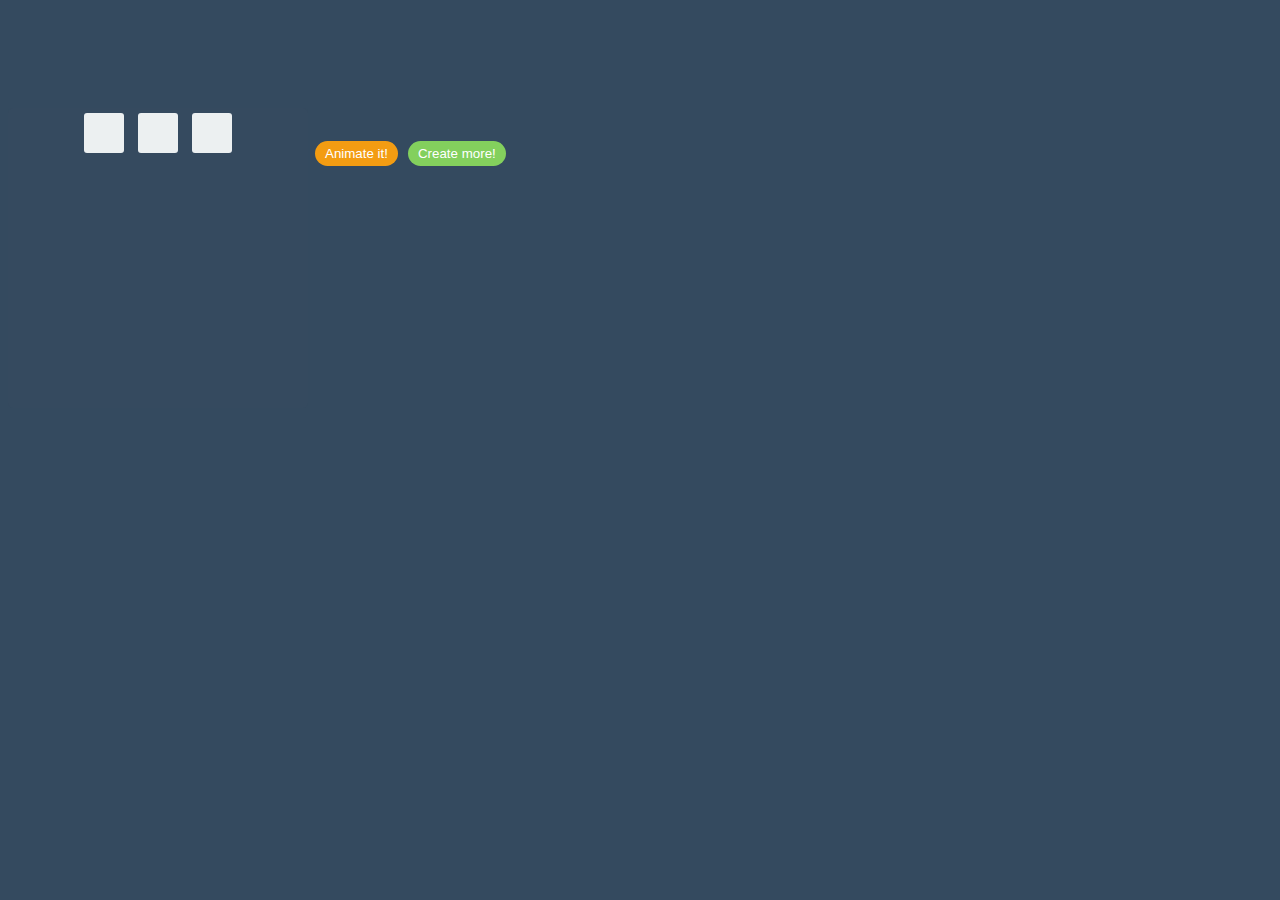
==== commit 9779ad61: "Simple creating a new block" ====
--- a/actions/index.html
+++ b/actions/index.html
@@ -14,7 +14,7 @@
 <body onkeypress="Clouder.getChar(event)">
 
     <!-- Group selecting -->
-    <div class="blocks">
+    <div id="blocks">
         <div class="block"></div>
         <div class="block"></div>
         <div class="block"></div>
@@ -23,6 +23,7 @@
     <!-- Action bar -->
 
     <button id="animate">Animate it!</button>
+    <button id="create">Create more!</button>
 
     <!-- JS -->
     
--- a/css/style.css
+++ b/css/style.css
@@ -51,7 +51,7 @@
 
 /*  group selecting   */
 
-.blocks {
+#blocks {
     display: inline-block;
     text-align: center;
     margin-top: 100px;
@@ -90,3 +90,18 @@
 #animate:hover {
     background:  #F3A831;
 }
+
+#create {
+    background: #83D05D;
+    border-radius: 50px;
+    border: none;
+    padding: 5px 10px 5px 10px;
+    cursor: pointer;
+    color: #fff;
+    margin: 3px;
+    outline: none;
+}
+
+#create:hover {
+    background:  #77BD55;
+}
